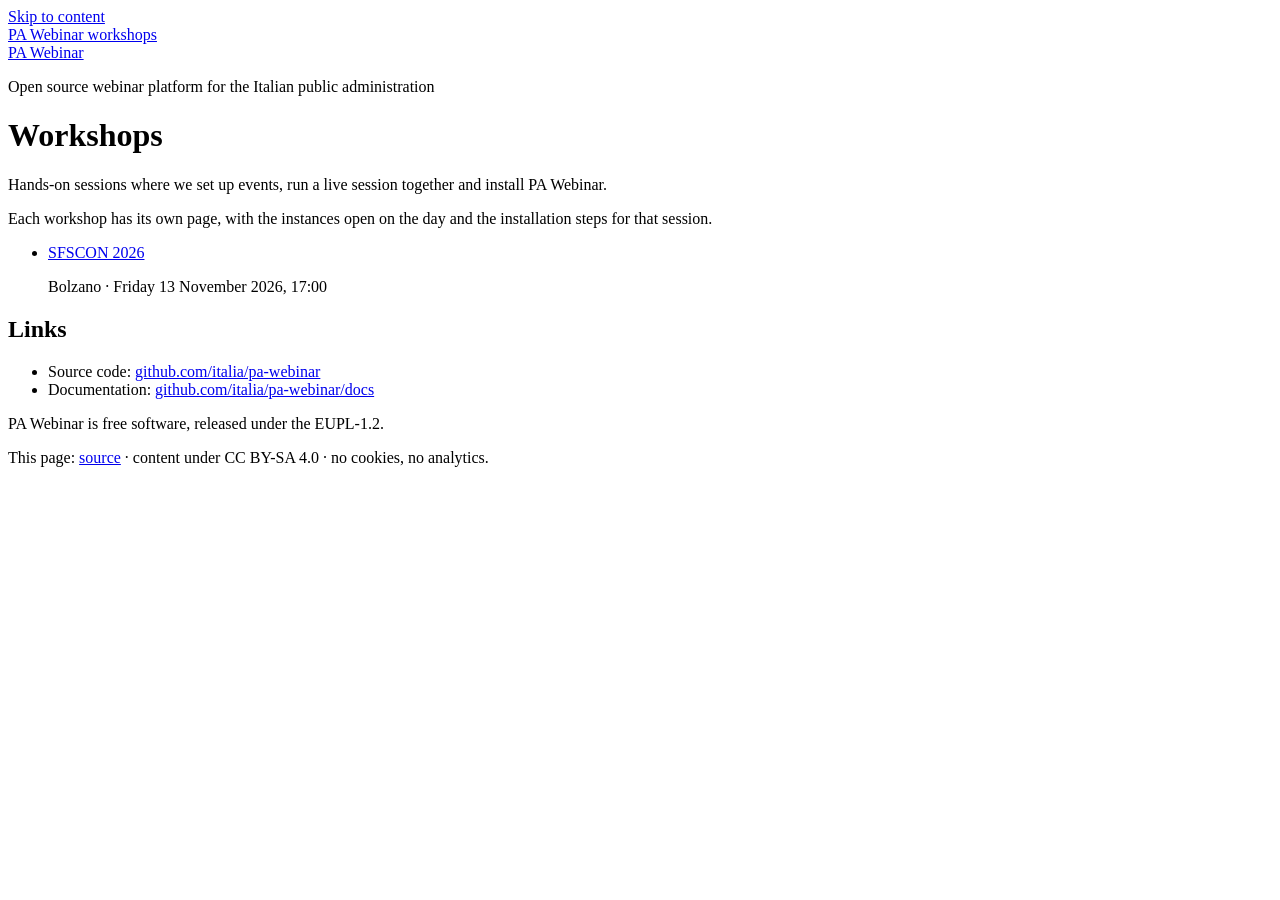
==== site/index.html @ 53ef8e7b "feat: serve the workshop pages as a static site Plain HTML and CSS under site/, with self-hosted Tit" ====
<!doctype html>
<html lang="en">
<head>
  <meta charset="utf-8">
  <meta name="viewport" content="width=device-width, initial-scale=1">
  <title>PA Webinar workshops</title>
  <meta name="description" content="Hands-on workshops on PA Webinar, the open source webinar platform for the Italian public administration.">
  <link rel="stylesheet" href="/assets/site.css">
</head>
<body>
  <a class="skip" href="#content">Skip to content</a>

  <header>
    <div class="slim"><div class="wrap"><a href="/">PA Webinar workshops</a></div></div>
    <div class="masthead"><div class="wrap">
      <a class="brand" href="/">PA Webinar</a>
      <p class="tagline">Open source webinar platform for the Italian public administration</p>
    </div></div>
  </header>

  <main id="content">
    <div class="wrap">
      <h1>Workshops</h1>
      <p class="lead">Hands-on sessions where we set up events, run a live session together and install PA Webinar.</p>
      <p>Each workshop has its own page, with the instances open on the day and the installation steps for that session.</p>

      <ul class="cards">
        <li>
          <a href="/sfscon-2026/">SFSCON 2026</a>
          <p>Bolzano · Friday 13 November 2026, 17:00</p>
        </li>
      </ul>

      <h2 id="links">Links</h2>
      <ul>
        <li>Source code: <a href="https://github.com/italia/pa-webinar">github.com/italia/pa-webinar</a></li>
        <li>Documentation: <a href="https://github.com/italia/pa-webinar/tree/main/docs">github.com/italia/pa-webinar/docs</a></li>
      </ul>
    </div>
  </main>

  <footer>
    <div class="wrap">
      <p>PA Webinar is free software, released under the EUPL-1.2.</p>
      <p>This page: <a href="https://github.com/italia/pa-webinar-workshop">source</a> · content under CC BY-SA 4.0 · no cookies, no analytics.</p>
    </div>
  </footer>
</body>
</html>
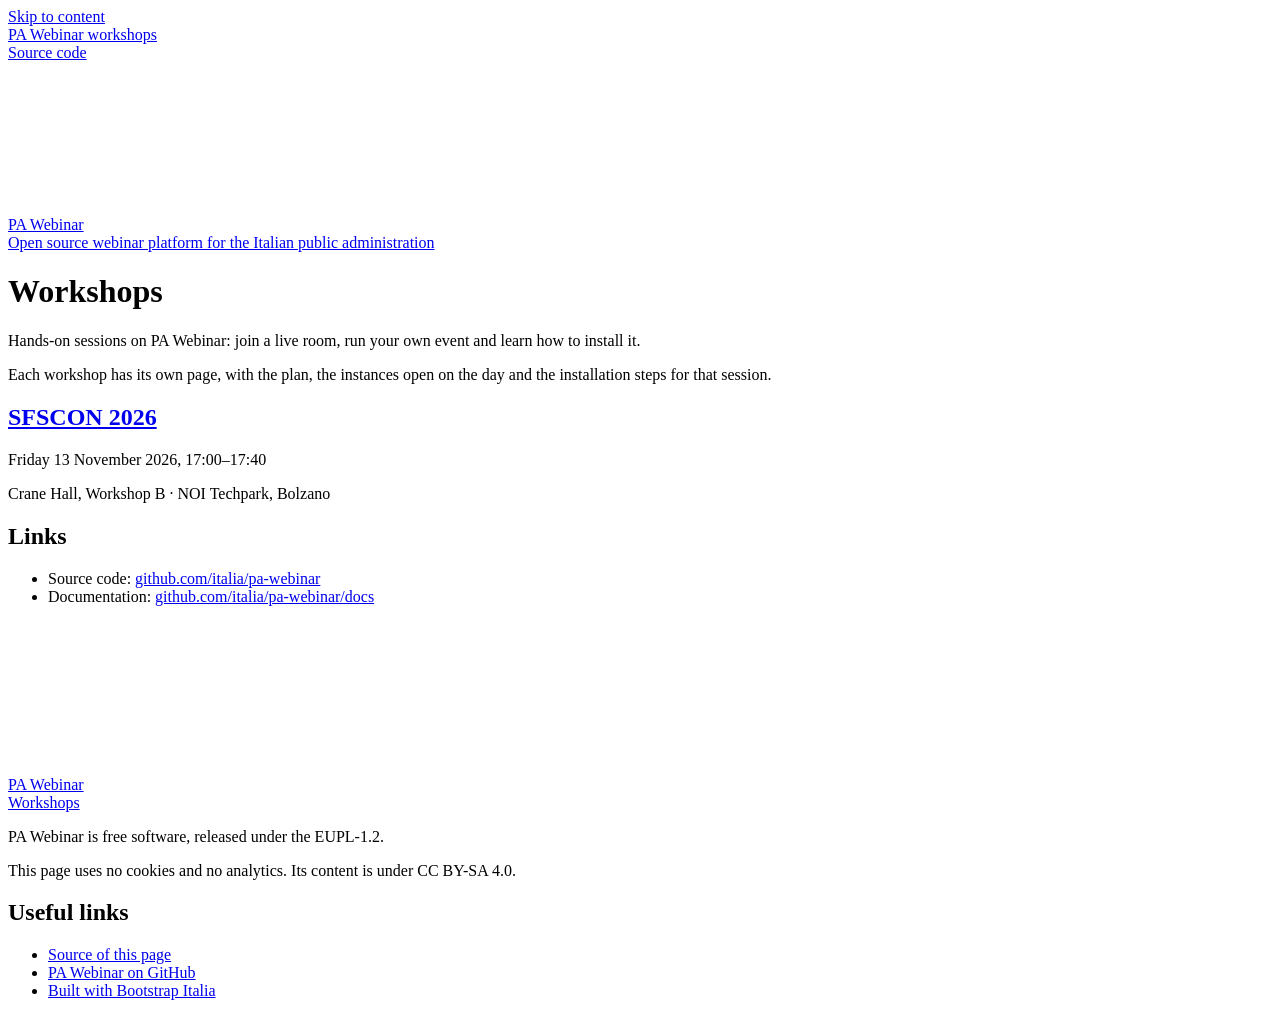
==== commit dc7d7dd8: "feat(sfscon-2026): workshop plan, group instances and install paths The SFSCON page now tells the wh" ====
--- a/site/index.html
+++ b/site/index.html
@@ -5,44 +5,111 @@
   <meta name="viewport" content="width=device-width, initial-scale=1">
   <title>PA Webinar workshops</title>
   <meta name="description" content="Hands-on workshops on PA Webinar, the open source webinar platform for the Italian public administration.">
+  <link rel="stylesheet" href="/assets/bootstrap-italia/bootstrap-italia.min.css">
   <link rel="stylesheet" href="/assets/site.css">
 </head>
 <body>
-  <a class="skip" href="#content">Skip to content</a>
+  <a class="visually-hidden-focusable" href="#content">Skip to content</a>
 
-  <header>
-    <div class="slim"><div class="wrap"><a href="/">PA Webinar workshops</a></div></div>
-    <div class="masthead"><div class="wrap">
-      <a class="brand" href="/">PA Webinar</a>
-      <p class="tagline">Open source webinar platform for the Italian public administration</p>
-    </div></div>
+  <header class="it-header-wrapper">
+    <div class="it-header-slim-wrapper">
+      <div class="container">
+        <div class="row">
+          <div class="col-12">
+            <div class="it-header-slim-wrapper-content">
+              <a class="navbar-brand" href="/">PA Webinar workshops</a>
+              <div class="it-header-slim-right-zone">
+                <a class="text-white" href="https://github.com/italia/pa-webinar">Source code</a>
+              </div>
+            </div>
+          </div>
+        </div>
+      </div>
+    </div>
+    <div class="it-nav-wrapper">
+      <div class="it-header-center-wrapper">
+        <div class="container">
+          <div class="row">
+            <div class="col-12">
+              <div class="it-header-center-content-wrapper">
+                <div class="it-brand-wrapper">
+                  <a href="/">
+                    <svg class="icon" aria-hidden="true"><use href="/assets/bootstrap-italia/sprites.svg#it-video"></use></svg>
+                    <div class="it-brand-text">
+                      <div class="it-brand-title">PA Webinar</div>
+                      <div class="it-brand-tagline d-none d-md-block">Open source webinar platform for the Italian public administration</div>
+                    </div>
+                  </a>
+                </div>
+              </div>
+            </div>
+          </div>
+        </div>
+      </div>
+    </div>
   </header>
 
   <main id="content">
-    <div class="wrap">
-      <h1>Workshops</h1>
-      <p class="lead">Hands-on sessions where we set up events, run a live session together and install PA Webinar.</p>
-      <p>Each workshop has its own page, with the instances open on the day and the installation steps for that session.</p>
+    <div class="container">
+      <div class="row justify-content-center">
+        <div class="col-12 col-lg-10 mb-5">
+          <h1 class="mt-5 mb-3">Workshops</h1>
+          <p class="lead">Hands-on sessions on PA Webinar: join a live room, run your own event and learn how to install it.</p>
+          <p>Each workshop has its own page, with the plan, the instances open on the day and the installation steps for that session.</p>
 
-      <ul class="cards">
-        <li>
-          <a href="/sfscon-2026/">SFSCON 2026</a>
-          <p>Bolzano · Friday 13 November 2026, 17:00</p>
-        </li>
-      </ul>
+          <div class="it-card-group it-card-group-2-cols my-4">
+            <article class="it-card rounded shadow-sm border">
+              <h2 class="it-card-title h4"><a href="/sfscon-2026/">SFSCON 2026</a></h2>
+              <div class="it-card-body">
+                <p class="it-card-text mb-1">Friday 13 November 2026, 17:00–17:40</p>
+                <p class="it-card-text mb-0">Crane Hall, Workshop B · NOI Techpark, Bolzano</p>
+              </div>
+            </article>
+          </div>
 
-      <h2 id="links">Links</h2>
-      <ul>
-        <li>Source code: <a href="https://github.com/italia/pa-webinar">github.com/italia/pa-webinar</a></li>
-        <li>Documentation: <a href="https://github.com/italia/pa-webinar/tree/main/docs">github.com/italia/pa-webinar/docs</a></li>
-      </ul>
+          <h2 class="h3 mt-5">Links</h2>
+          <ul>
+            <li>Source code: <a href="https://github.com/italia/pa-webinar">github.com/italia/pa-webinar</a></li>
+            <li>Documentation: <a href="https://github.com/italia/pa-webinar/tree/main/docs">github.com/italia/pa-webinar/docs</a></li>
+          </ul>
+        </div>
+      </div>
     </div>
   </main>
 
-  <footer>
-    <div class="wrap">
-      <p>PA Webinar is free software, released under the EUPL-1.2.</p>
-      <p>This page: <a href="https://github.com/italia/pa-webinar-workshop">source</a> · content under CC BY-SA 4.0 · no cookies, no analytics.</p>
+  <footer class="it-footer">
+    <div class="it-footer-main">
+      <div class="container">
+        <div class="row">
+          <div class="col-12">
+            <div class="it-brand-wrapper">
+              <a href="/">
+                <svg class="icon" aria-hidden="true"><use href="/assets/bootstrap-italia/sprites.svg#it-video"></use></svg>
+                <div class="it-brand-text">
+                  <div class="it-brand-title">PA Webinar</div>
+                  <div class="it-brand-tagline">Workshops</div>
+                </div>
+              </a>
+            </div>
+          </div>
+        </div>
+        <div class="row pb-4">
+          <div class="col-12">
+            <p class="mb-1">PA Webinar is free software, released under the EUPL-1.2.</p>
+            <p class="mb-0">This page uses no cookies and no analytics. Its content is under CC BY-SA 4.0.</p>
+          </div>
+        </div>
+      </div>
+    </div>
+    <div class="it-footer-small-prints clearfix">
+      <div class="container">
+        <h2 class="visually-hidden">Useful links</h2>
+        <ul class="it-footer-small-prints-list list-inline mb-0 d-flex flex-column flex-md-row">
+          <li class="list-inline-item"><a href="https://github.com/italia/pa-webinar-workshop">Source of this page</a></li>
+          <li class="list-inline-item"><a href="https://github.com/italia/pa-webinar">PA Webinar on GitHub</a></li>
+          <li class="list-inline-item"><a href="https://italia.github.io/bootstrap-italia/">Built with Bootstrap Italia</a></li>
+        </ul>
+      </div>
     </div>
   </footer>
 </body>
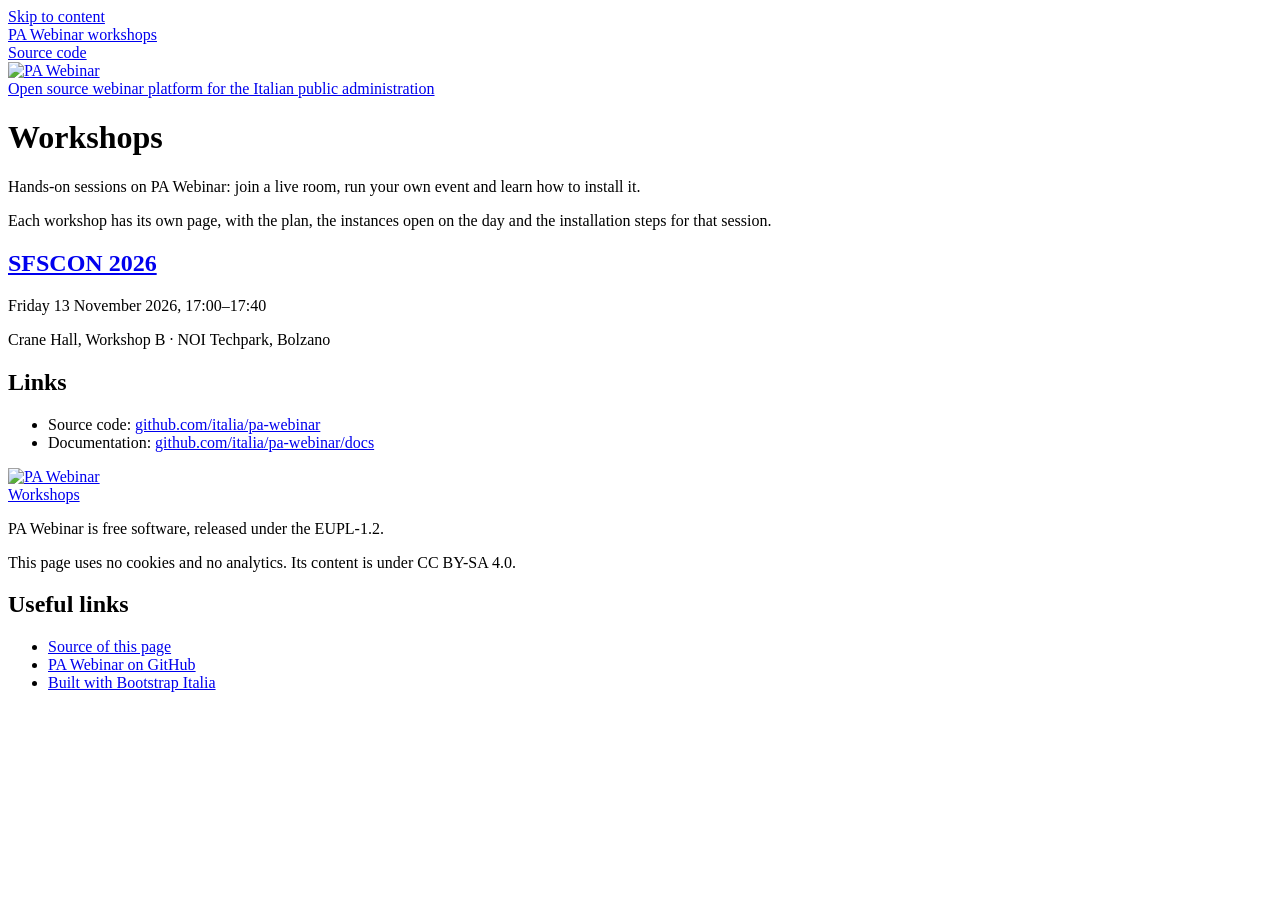
==== commit 0443a948: "feat(site): use the official PA Webinar logo Header and footer show the official horizontal logo, ne" ====
--- a/site/index.html
+++ b/site/index.html
@@ -7,6 +7,7 @@
   <meta name="description" content="Hands-on workshops on PA Webinar, the open source webinar platform for the Italian public administration.">
   <link rel="stylesheet" href="/assets/bootstrap-italia/bootstrap-italia.min.css">
   <link rel="stylesheet" href="/assets/site.css">
+  <link rel="icon" href="/assets/logo/pa-webinar-icon.svg" type="image/svg+xml">
 </head>
 <body>
   <a class="visually-hidden-focusable" href="#content">Skip to content</a>
@@ -34,10 +35,9 @@
               <div class="it-header-center-content-wrapper">
                 <div class="it-brand-wrapper">
                   <a href="/">
-                    <svg class="icon" aria-hidden="true"><use href="/assets/bootstrap-italia/sprites.svg#it-video"></use></svg>
-                    <div class="it-brand-text">
-                      <div class="it-brand-title">PA Webinar</div>
-                      <div class="it-brand-tagline d-none d-md-block">Open source webinar platform for the Italian public administration</div>
+                    <img class="marchio" src="/assets/logo/pa-webinar-lockup-white.svg" width="181" height="40" alt="PA Webinar">
+                    <div class="it-brand-text d-none d-md-block">
+                      <div class="it-brand-tagline">Open source webinar platform for the Italian public administration</div>
                     </div>
                   </a>
                 </div>
@@ -84,9 +84,8 @@
           <div class="col-12">
             <div class="it-brand-wrapper">
               <a href="/">
-                <svg class="icon" aria-hidden="true"><use href="/assets/bootstrap-italia/sprites.svg#it-video"></use></svg>
+                <img class="marchio" src="/assets/logo/pa-webinar-lockup-white.svg" width="181" height="40" alt="PA Webinar">
                 <div class="it-brand-text">
-                  <div class="it-brand-title">PA Webinar</div>
                   <div class="it-brand-tagline">Workshops</div>
                 </div>
               </a>
